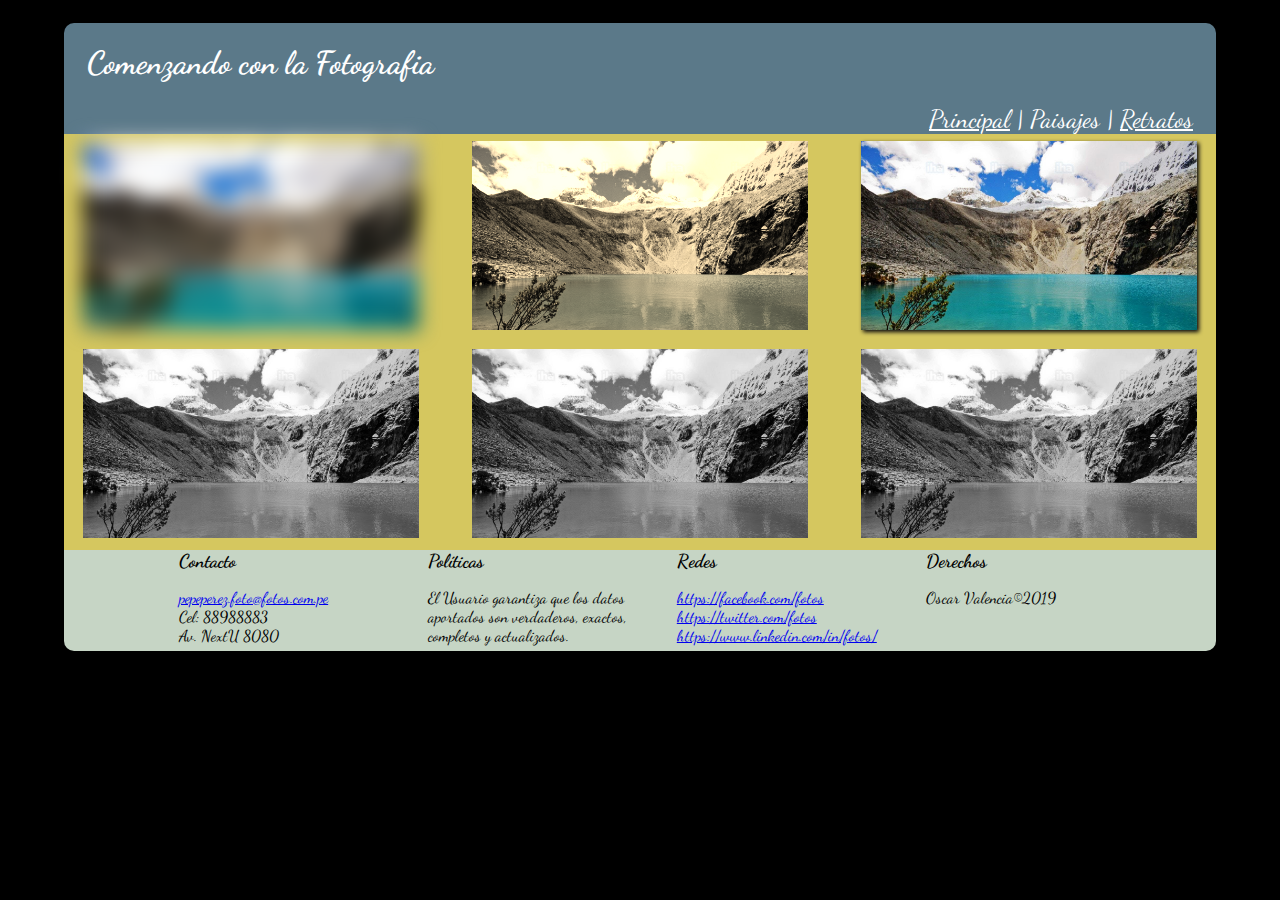
==== paisajes.html @ 984f3e75 "Add files via upload" ====
<!DOCTYPE html>
<html lang="es">
    <head>
        <title>Fotos NextU</title>
        <link rel="stylesheet" type="text/css" href="css/estilos.css">
        <link href='https://fonts.googleapis.com/css?family=Dancing+Script' rel='stylesheet' type='text/css'>
        <meta charset="UTF-8">
        <meta name="title" content="Examen2 CSS">
        <meta name="author" content="Oscar Daniel Valencia Henzler">
        <meta name="description" content="Fotos NextU">
        <meta name="viewport" content="width=device-width, initial-scale=1.0">
    </head>
    <body>
        <header>
            <div id="cabecera">
                <h1>Comenzando con la Fotografia</h1>
                <nav>
                    <a href="index.html">Principal</a> |
                    <a href="paisajes.html" class="current">Paisajes</a> |
                    <a href="retratos.html">Retratos</a>
                </nav>
            </div>
        </header>
        <section id="contenido">
            <div id=efectos-sec>
                <div id="col1">
                    <p>
                        <img src="imagenes/paisaje.jpg" id="image1">
                    </p>
                    <p>
                        <img src="imagenes/paisaje.jpg" id="image2">
                    </p>
                </div>
                <div id="col2">
                    <p>
                        <img src="imagenes/paisaje.jpg" id="image3">
                    </p>
                    <p>
                        <img src="imagenes/paisaje.jpg" id="image4">
                    </p>
                </div>
                <div id="col3">
                    <p>
                        <img src="imagenes/paisaje.jpg" id="image5">
                    </p>
                    <p>
                        <img src="imagenes/paisaje.jpg" id="image6">
                    </p>
                </div>
            </div>
        </section>
        <footer>
            <div id="pie">
                <div id="contacto">
                    <h3>Contacto</h3>
                    <p>
                        <a href="mailto: pepeperez@fotos.com">pepeperez.foto@fotos.com.pe</a><br>
                        Cel: 88988883<br>
                        Av. NextU 8080
                    </p>
                </div>
                <div id="politicas">
                    <h3>Políticas</h3>
                    <p>
                        El Usuario garantiza que los datos aportados son verdaderos, exactos, completos y actualizados.
                    </p>
                </div>
                <div id="redes">
                    <h3>Redes</h3>
                    <p>
                        <a href="https://facebook.com/fotos">https://facebook.com/fotos</a><br>
                        <a href="https://twitter.com/fotos">https://twitter.com/fotos</a><br>
                        <a href="https://www.linkedin.com/in/fotos/">https://www.linkedin.com/in/fotos/</a>
                    </p>
                </div>
                <div id="derechos">
                    <h3>Derechos</h3>
                    <p>
                        Oscar Valencia©2019
                    </p>
                </div>
            </div>
        </footer>
    </body>
</html>
---- css/estilos.css ----
body {
	font-family: Dancing Script;
	background: black;
	width:90%;
	margin: auto;
}
header
{
    animation-duration: 2s;
    animation-name: slidein;
}
header a.current:link
{
    text-decoration: none; 
}
@keyframes slidein 
{
    0% { margin-top:150%; }
    60% { margin-top:-5%;}
    100% { margin-top:0%;}
}
#cabecera
{
    background: #5b7989;
    color: white;
    border-radius: 10px 10px 0 0;
    -moz-border-radius: 10px 10px 0 0;
    -webkit-border-radius:  10px 10px 0 0;
    height: 100%;
    width: 100%;
    margin-top: 2%;
}
h1
{
    margin-left: 2%;
}
nav
{
    background: #5b7989;
    font-size: 25px;
}
#contenido a 
{
    color:black;
    width:100%;
    justify-content: center;
    margin:0;
}
#seccion-sec p 
{
    margin:0;
    width:100%;
    text-align: center;
    font-size: 25px;
}
#cabecera a 
{
    color: white;
    
}
#imagen-prin img
{
    margin-bottom: 2%;
    margin-top: 2%;
    width: 90%;
    height: 90%;
}
#imagen-sec1 img
{
    margin:0;
    width: 90%;
    height: 90%;
}
#imagen-sec2 img
{
    width: 90%;
    height: 90%;
}
img
{
    -webkit-filter: drop-shadow(2px 2px 2px #02010a);
    filter: drop-shadow(2px 2px  2px #02010a);
}
#imagen-prin
    {
        background: #82c3a6;
        display: flex;
        justify-content: center;
        width: 100%;

    }
#seccion-sec
    {
        background: #d5c75f;
        border: 1px solid black;
        justify-content: center;
        width: 100%;

    }
#imagen-sec1
    {
        background: #d5c75f;
        justify-content: center;
        margin: 5%;

    }
#imagen-sec1 img:hover
{
    -webkit-transition: -webkit-transform .8s ease-in-out;
    transition:         transform .8s ease-in-out;
    -webkit-transform: translate(20px, -5px);
    transform: translate(20px, -5px);

}
#imagen-sec2
    {
        background: #d5c75f;
        justify-content: center;
        margin: 5%;

    }
#imagen-sec2 img:hover
{
    -webkit-transition: -webkit-transform .8s ease-in-out;
    transition:         transform .8s ease-in-out;
    -webkit-transform: rotate(10deg);
    transform: rotate(10deg);
}
footer
{
    background: #C6d5c5;
    border-radius: 0 0 10px 10px;
    margin-bottom:2%;
    justify-content: center;
}
#pie
{
    margin-left:10%;
    margin-right:5%;
    margin-bottom:5%;
    align-content: center;
}
h3
{
    margin:0
}
#efectos-sec
{
    text-align: center;
    width:100%;
    background: #d5c75f;
    
}
#efectos-sec img
{
    margin:2%;
    width: 90%;
}
#efectos-sec p
{
    margin:0;
}
/*efectos imagenes*/
#image1
{
    filter: blur(10px);
}
#image2, #image4, #image6
{
    filter: grayscale(100%);
}
#image3
{
    filter: sepia(90%);
}
@media (max-width: 900px) /* movil*/
{
    #cabecera
    {
        text-align: center;
    }
    nav
    {
        margin-right: 2%;
        width:100%;
    }
    #seccion-sec
    {
        margin:0;
        align-content: center;
    }
    #imagen-sec1
    {
        margin:5%;
        display: flex;
        align-content: center;
    }
    #imagen-sec2
    {
        margin:5%;
        display: flex;
        align-content: center;
    }
    #imagen-sec1 img
    {
        width: 90%;

    }
    #imagen-sec2 img
    {
        width: 90%;

    }
}
@media (min-width: 900px) /* desktop*/
{   
    nav
    {
        margin-right: 2%;
        float:right;
    }
    #cabecera
    {
        float:left;
    }
    #seccion-sec
    {
        display: flex;
    }
    #imagen-sec1
    {   
        margin:0;
        width: 50%;
        float:left;
    }
    #imagen-sec2
    {   margin:0;
        width: 50%;
        float:right;
    }
    #imagen-sec1 img
    {
        margin:5%;
    }
    #imagen-sec2 img
    {
        margin:5%;
    }
    #pie
    {
        -webkit-column-count:4;
        -moz-column-count:4;
        column-count:4;
        -webkit-column-width: 25%;
        -moz-column-width: 25%;
        column-width: 25%;

    }
    #efectos-sec
    {
        -webkit-column-count:3;
        -moz-column-count:3;
        column-count:3;
        -webkit-column-width: 33%;
        -moz-column-width: 34%;
        column-width: 33%;

    }
    
}
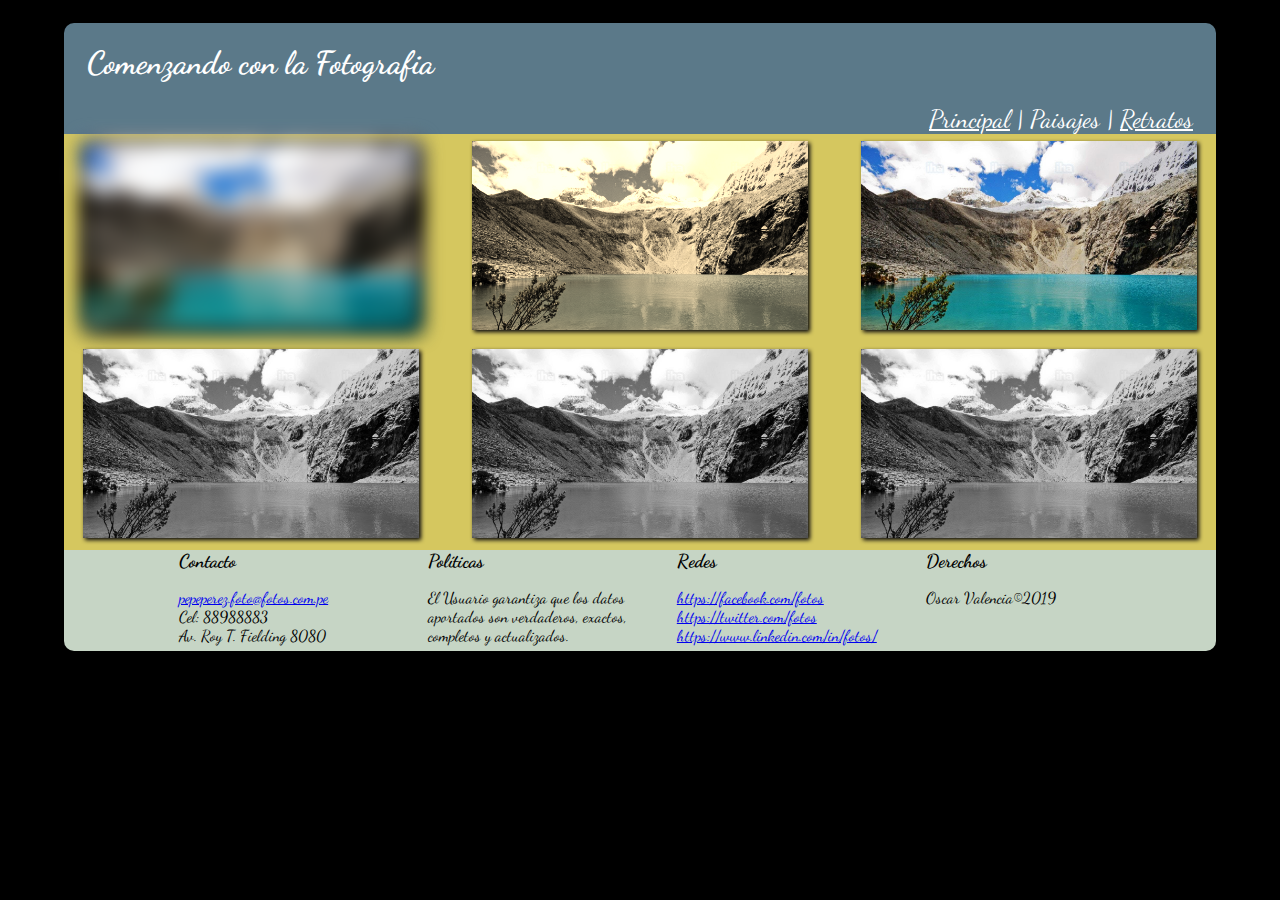
==== commit 778be92d: "Add files via upload" ====
--- a/paisajes.html
+++ b/paisajes.html
@@ -56,7 +56,7 @@
                     <p>
                         <a href="mailto: pepeperez@fotos.com">pepeperez.foto@fotos.com.pe</a><br>
                         Cel: 88988883<br>
-                        Av. NextU 8080
+                        Av. Roy T. Fielding 8080
                     </p>
                 </div>
                 <div id="politicas">
--- a/css/estilos.css
+++ b/css/estilos.css
@@ -1,3 +1,4 @@
+
 body {
 	font-family: Dancing Script;
 	background: black;
@@ -163,15 +164,18 @@
 /*efectos imagenes*/
 #image1
 {
-    filter: blur(10px);
+    -webkit-filter: blur(10px) drop-shadow(2px 2px 2px #02010a);
+    filter: blur(10px) drop-shadow(2px 2px 2px #02010a);
 }
 #image2, #image4, #image6
 {
-    filter: grayscale(100%);
+    -webkit-filter: grayscale(100%) drop-shadow(2px 2px 2px #02010a);
+    filter: grayscale(100%) drop-shadow(2px 2px 2px #02010a);
 }
 #image3
 {
-    filter: sepia(90%);
+    -webkit-filter: sepia(90%) drop-shadow(2px 2px 2px #02010a);
+    filter: sepia(90%) drop-shadow(2px 2px 2px #02010a);
 }
 @media (max-width: 900px) /* movil*/
 {
